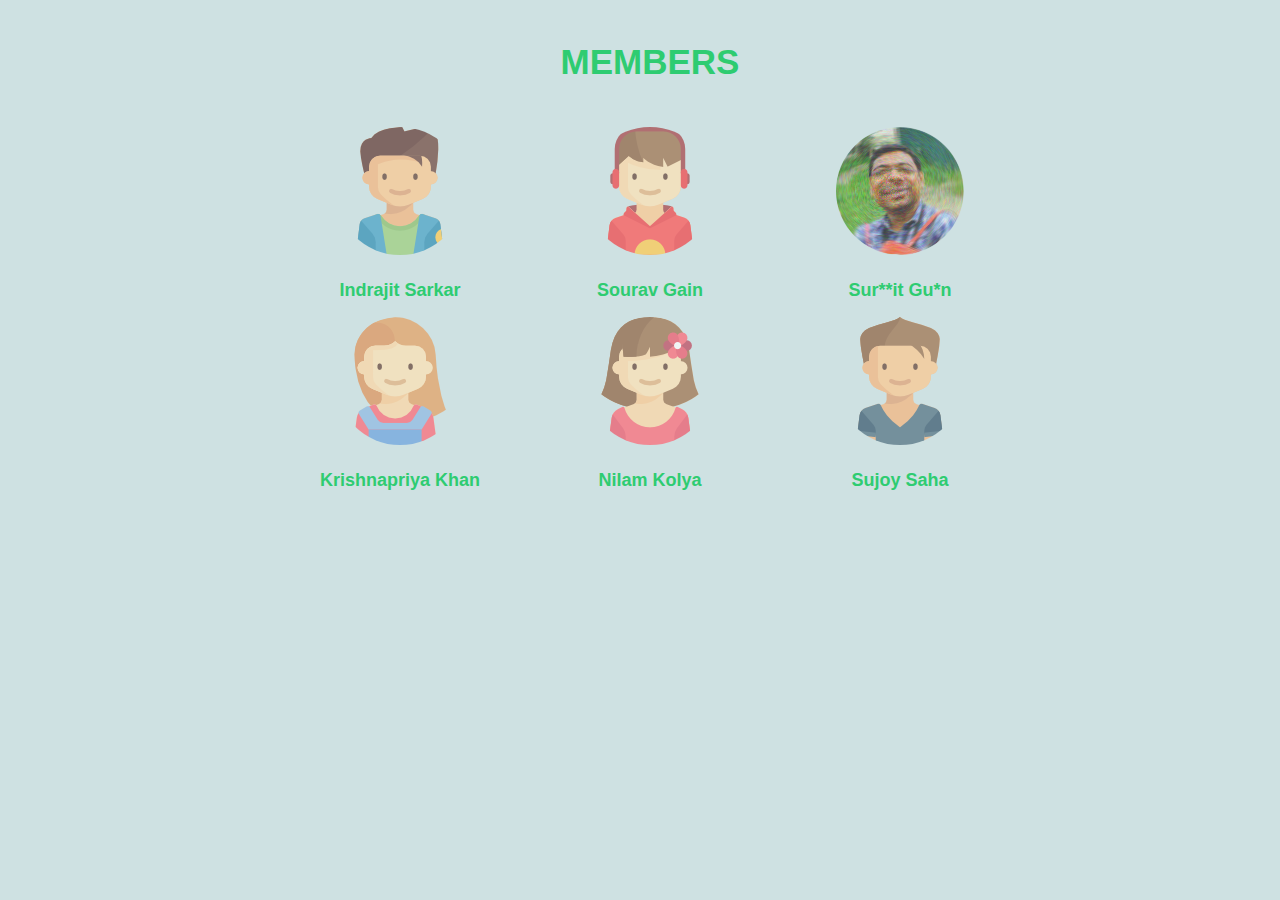
==== about.html @ e0dd870c "updated and added new pages" ====
<!DOCTYPE html>
<html>
    <head>
        <title>About CodeGround</title>
        <link rel="stylesheet" href="main.css">
        <meta http-equiv="Content-Type" content="text/html; charset=utf-8">
    </head>
    <body class="dark">
        <div id="wrapper">
            <h2 id="name_mem">MEMBERS</h2><br>
            <div id="first">
                <img src="png/dni.png" alt="Avatar">
                <h2>Indrajit Sarkar</h2>
             </div>
             <div id="second">
                <img src="png/epix.png" alt="Avatar">
                <h2>Sourav Gain</h2>
            </div>
            <div id="third">
                <img src="png/guun.png" alt="Avatar">
                <h2>Sur**it Gu*n</h2>
            </div>
            <div id="first">
                <img src="png/kpk.png" alt="Avatar">
                <h2>Krishnapriya Khan</h2>
            </div>
            <div id="second">
                <img src="png/nilam.png" alt="Avatar">
                <h2>Nilam Kolya</h2>
            </div>
            <div id="third">
                <img src="png/sujoy.png" alt="Avatar">
                <h2>Sujoy Saha</h2>
            </div>
        </div>
    </body>
</html>
---- main.css ----
html, #page { 
    padding:0;
    margin:0;
}
a {
    text-decoration: none;
}
a:hover {
    text-decoration: underline;
    color: #5f5f5f;
}
body { 
    margin:0; 
    padding:0; 
    width:100%; 
    color:#959595; 
    font:normal 12px/2.0em Sans-Serif;
} 
h1, h2, h3, h4, h5, h6 {
    color:#2ECC71;
}
/* pre {
        display: block;
        font-family: monospace;
        white-space: pre;
        margin: 1em 0;
        color: black;
        background: #eff0f2;
            } */
#page {
     background:#eee;
    }
#header, #footer, #top-nav, #content, #content #contentbar, #content #sidebar {
     margin:0; 
     padding:0;
    }			
/* Logo */
#logo { 
    padding:10px; 
    width:auto; 
    float:left;
}
#logo h1 a, h1 a:hover {
     color:#2ECC71; 
     text-decoration:none;
    }
#logo h1 span {
     color:rgb(96, 226, 150);
    }
/* Header */
#header {
     background:#eee; 
    }
#header-inner {
     margin:0 auto; 
     padding:10px; 
     width:970px;
     background:#fff;
    }
/* Feature */
.feature {
     background:#eee;padding:0;
    }
.feature-inner {
     margin:auto;
     padding:0.1px;
     width:990px;
     background:rgb(231, 76, 59); 
    }
.feature-inner h1 {
    color:#d3d3f9;
    font-size:25px;
}	
/* Menu */
#top-nav {
     margin:0 auto; 
     padding:0px 0 0; 
     height:37px; 
     float:right;
    }
#top-nav ul {
     list-style:none; 
     padding:0; 
     height:37px; 
     float:left;
    }
#top-nav ul li {
     margin:0; 
     padding:0 0 0 8px; 
     float:left;
    }
#top-nav ul li a {
     display:block; 
     margin:0; 
     padding:8px 20px; 
     color:#2ECC71; 
     text-decoration:none;
    }
#top-nav ul li.active a, #top-nav ul li a:hover {
     color:#d3d3f9;
    }
/* Content */
#content-inner { 
    margin:0 auto; 
    padding:10px; 
    width:970px;
    background:#fff;
}
#content #contentbar {
     margin:0; 
     padding:0; 
     float:right; 
     width:760px;
    }
#content #contentbar .article {
     margin:0 0 24px; 
     padding:0 20px 0 15px; 
    }
#content #sidebar {
     padding:0; 
     float:left; 
     width:200px;
    }
#content #sidebar .widget {
     margin:0 0 12px; 
     padding:8px 8px 8px 13px;
     line-height:1.4em;
    }
#content #sidebar .widget h3 a {
     text-decoration:none;
    }
#content #sidebar .widget ul {
     margin:0;
      padding:0; 
      list-style:none; 
      color:#959595;
    }
#content #sidebar .widget ul li {
     margin:0;
    }
#content #sidebar .widget ul li {
     padding:4px 0; 
     width:185px;
    }
#content #sidebar .widget ul li a {
     color:#2ECC71; 
     text-decoration:none; 
     margin-left:-16px; 
     padding:4px 8px 4px 16px;
    }
#content #sidebar .widget ul li a:hover {
     color:#d3d3f9; 
     font-weight:bold; 
     text-decoration:none;
    }
/* Footerblurb */
#footerblurb {
     background:#eee;
     color:#2ECC71;
    }
#footerblurb-inner {
     margin:0 auto; 
     width:970px; 
     padding:10px;
     background:#d3d3f9;
     border-bottom-right-radius:15px;
     border-bottom-left-radius:15px;
    }
#footerblurb .column {
     margin:0; 
     text-align:justify; 
     float:left;
     width:250px;
     padding:0 24px;
    }
/* Footer */
#footer { 
    background:#eee;
}
#footer-inner {
     margin:auto; 
     text-align:center; 
     padding:12px; 
     width:970px;
    }
#footer a {color:#2ECC71;
    text-decoration:none;
}	
/* Clear both sides to assist with div alignment  */
.clr { 
    clear:both; 
    padding:0; 
    margin:0; 
    width:100%; 
    font-size:0px; 
    line-height:0px;
}
/* adding dropdown css */
body {
    font-family: Arial, Helvetica, sans-serif;
  }
  
  .navbar {
    overflow: hidden;
    background-color: #4D5E5F;
  }
  
  .navbar a {
    float: left;
    font-size: 16px;
    color: white;
    text-align: center;
    padding: 14px 16px;
    text-decoration: none;
  }
  .navbar a:hover, .dropdown:hover .dropbtn {
    background-color: #2ECC71;
  }

  /* styles for about page */

  #wrapper {
    width:700px;
    clear:both;
    text-align: center;
    align-self: auto;
    margin-top: 50px;
    margin-left: 300px;
  }
  #first {
    background-color:#cee1e2;
    width:200px;
    float:left;
  }
  #second {
    background-color:#cee1e2;
    width:300px;
    float:left;
  }
  #third {
    background-color:#cee1e2;
    width:200px;
    float:left;
  }
  img {
      border-radius: 50%;
      opacity: 0.7;
  }
  img:hover{
      opacity: 1.0;

  }
  #name_mem{
      color: #2ECC71;
      font-size: 35px;
  }
  .dark{
      background: #cee1e2;
  }
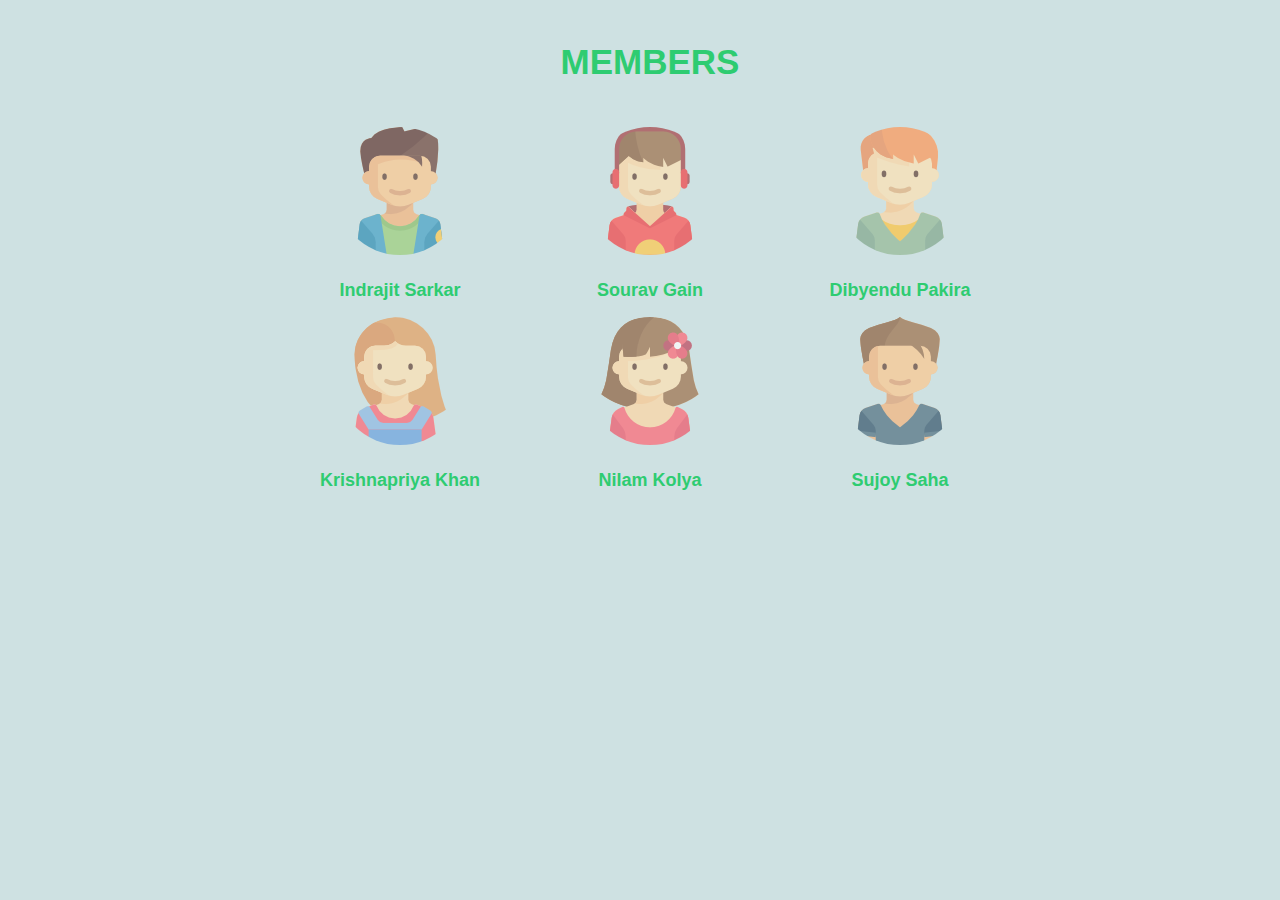
==== commit 97b37e3e: "completing..." ====
--- a/about.html
+++ b/about.html
@@ -17,8 +17,8 @@
                 <h2>Sourav Gain</h2>
             </div>
             <div id="third">
-                <img src="png/guun.png" alt="Avatar">
-                <h2>Sur**it Gu*n</h2>
+                <img src="png/pakira.png" alt="Avatar">
+                <h2>Dibyendu Pakira</h2>
             </div>
             <div id="first">
                 <img src="png/kpk.png" alt="Avatar">
--- a/main.css
+++ b/main.css
@@ -13,20 +13,18 @@
     margin:0; 
     padding:0; 
     width:100%; 
-    color:#959595; 
+    color:#464646; 
     font:normal 12px/2.0em Sans-Serif;
 } 
 h1, h2, h3, h4, h5, h6 {
     color:#2ECC71;
 }
-/* pre {
-        display: block;
-        font-family: monospace;
-        white-space: pre;
-        margin: 1em 0;
-        color: black;
-        background: #eff0f2;
-            } */
+pre {
+    text-align: left;
+    white-space: pre-line;
+    padding: 15px;
+    border-radius: 3px;
+  }
 #page {
      background:#eee;
     }
